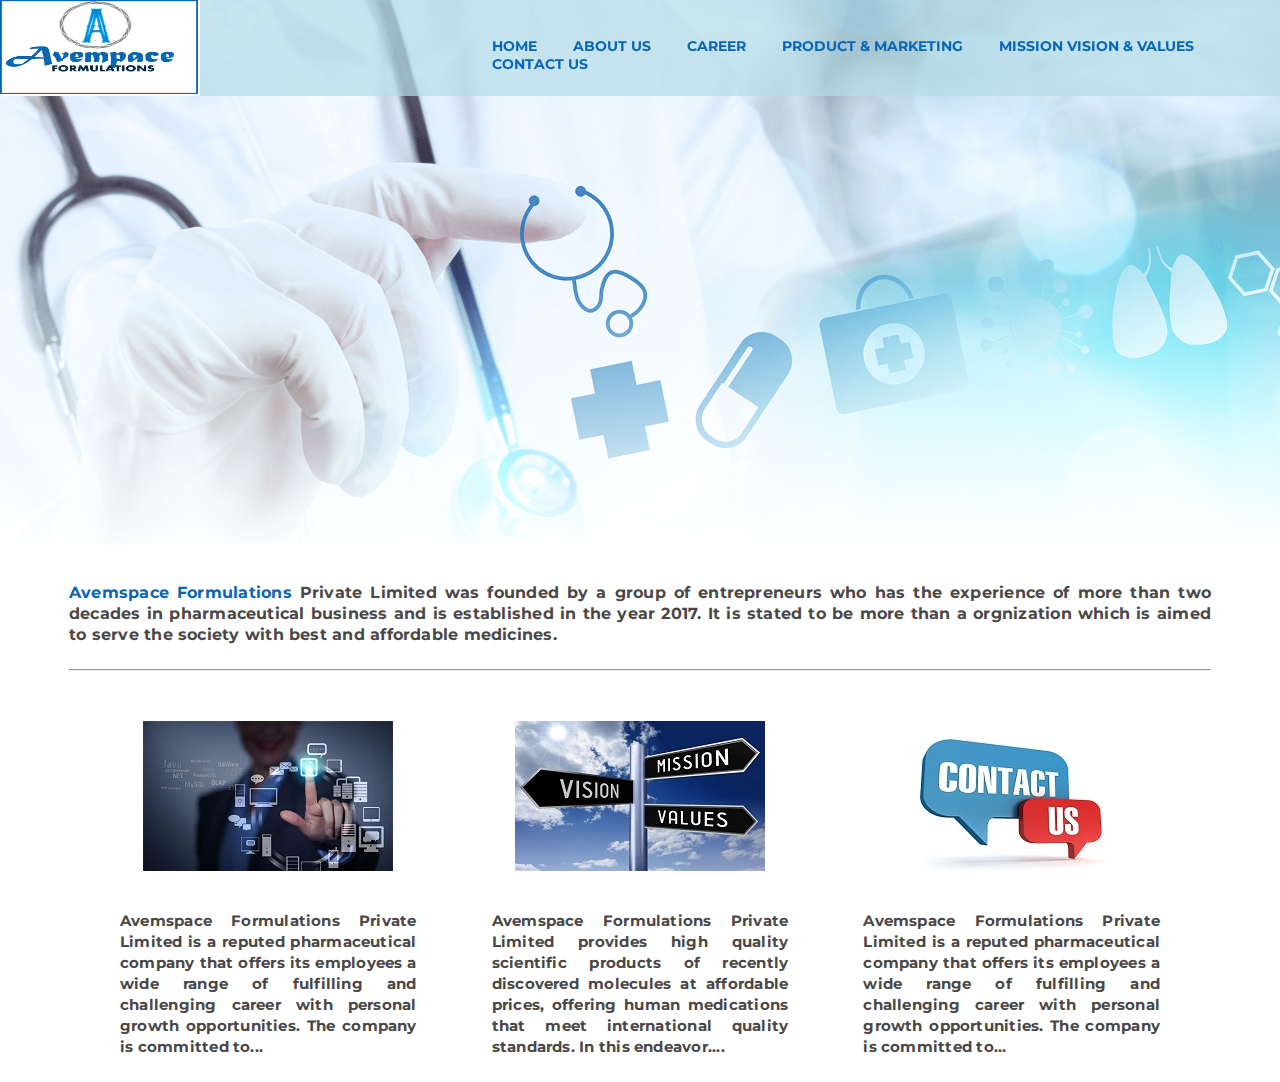
==== index.html @ 09feaeaf "medic website" ====
<!DOCTYPE html>
<html>
<head>
<meta charset="UTF-8" />
    <meta name="viewport" content="width=device-width, initial-scale=1.0" />
    <meta http-equiv="X-UA-Compatible" content="ie=edge" />
    <link rel="stylesheet" href="css/style.css">
    <link href="https://fonts.googleapis.com/css?family=Montserrat" rel="stylesheet">
	<title>Avemspace Formulations</title>
</head>
<body>
    <div class="logo"><a href="index.html"><img src="img/avemSpaceLogo.jpeg"></a></div>
     	<nav id="navbar">
	     	<ul class="ul_navbar">
		       <li><a href="index.html">HOME</a></li>
		       <li><a href="#">ABOUT US</a></li>
		       <li><a href="#">CAREER</a></li>
		       <li><a href="#">PRODUCT & MARKETING</a></li>
		       <li><a href="#">MISSION VISION & VALUES</a></li>
		       <li><a href="#">CONTACT US</a></li>
	     	</ul>
   		</nav>
   	<div class="bg_img"></div>	
   	<p class="about"><span class="about_span"><a href="index.html" style="color : #0766b6;">Avemspace Formulations</a></span> Private Limited was founded by a group of entrepreneurs who has the experience of more than two decades in pharmaceutical business and is established in the year 2017. It is stated to be more than a orgnization which is aimed to serve the society with best and affordable medicines.</p>
   	<hr class="hr">
   	<div class="grid_container">
   		<div class="item1">
   			<div class="pic_grid"><img src="img/career.jpg"></div>
   			<p class="grid_text">Avemspace Formulations Private Limited is a reputed pharmaceutical company that offers its employees a wide range of fulfilling and challenging career with personal growth opportunities. The company is committed to...</p>
   		</div>
   		<div class="item2">
   			<div class="pic_grid"><img src="img/mission.jpg"></div>
   			<p class="grid_text">Avemspace Formulations Private Limited provides high quality scientific products of recently discovered molecules at affordable prices, offering human medications that meet international quality standards. In this endeavor....</p>
   		</div>
   		<div class="item3">
   			<div class="pic_grid"><img src="img/contact.jpg"></div>
   			<p class="grid_text">Avemspace Formulations Private Limited is a reputed pharmaceutical company that offers its employees a wide range of fulfilling and challenging career with personal growth opportunities. The company is committed to...</p>
   		</div>
   	</div>










</body>
</html>
---- css/style.css ----
* {
  outline: none;
  transition: all 0.3s ease-out;
}

body, html {
  height: 100%;
  margin: 0;
  font-family: 'Montserrat', sans-serif;
}


li{
  float: left;
}

a{
	text-decoration: none;
	color: #fff;
}

.ul_navbar{
  padding: 0;
  margin: 0 0 0 456px;
  list-style: none;
  font-family: 'Montserrat', sans-serif; 
  padding-top: 37px;
}

.logo img{
	position: fixed;
    width: 198px;
    height: 94px;
    z-index: 6;
    border-bottom: 2px solid #fff;
    border-right: 2px solid #fff;
}

nav{
	position:fixed; 
	min-width: 100%;
	overflow: hidden;
	text-align: center;
	background-color: #b6dde6b8;
	height: 96px;
	z-index: 5;
}

nav a{
    width: 100%;
    display: block;
    text-decoration: none;
    color: #0766b7;
    font-size: 14px;
    text-align: left;
    margin-left: 36px;
    font-weight: bolder;
}


.bg_img{
	margin: 0;
  	height: 545px;
	background: url("../img/wallpaper1.png") ;
	background-repeat: no-repeat;
  	background-size: cover;
  	z-index: 0;
}

.bg_img:after {
    content: "";
    position: absolute;
    top: 0;
    right: 0;
    width: 100%;
    height: 35rem;
    z-index: 1;
    background-image: linear-gradient(to bottom, #38052d00 50%, #fff 100%);
}

.about{
	margin: 37px 69px 24px 69px;
    text-align: justify;
    font-size: 16px;
    font-weight: 700;
    color: #4a4747;
    line-height: 21px;
    letter-spacing: 0.23px;
}



.hr{
	margin: 0 69px 40px 69px;
}

.item1 { grid-area: mission; }
.item2 { grid-area: career; }
.item3 { grid-area: contact; }

.grid_container {
	display: grid;
	grid-template-areas:
    'mission career contact';
    grid-gap: 75px;
	padding: 10px;
}


.item1{
	margin-left: 110px;
	text-align: justify;
}
.item2{
	text-align: justify;
}
.item3{
	margin-right: 110px;
	text-align: justify;
}
.pic_grid{
	display: block;
    text-align: center;
   	margin-bottom: 35px;
}

.grid_text{
	font-size: 15px;
    font-weight: 700;
    color: #4a4747;
    line-height: 21px;
    letter-spacing: 0.23px;
}
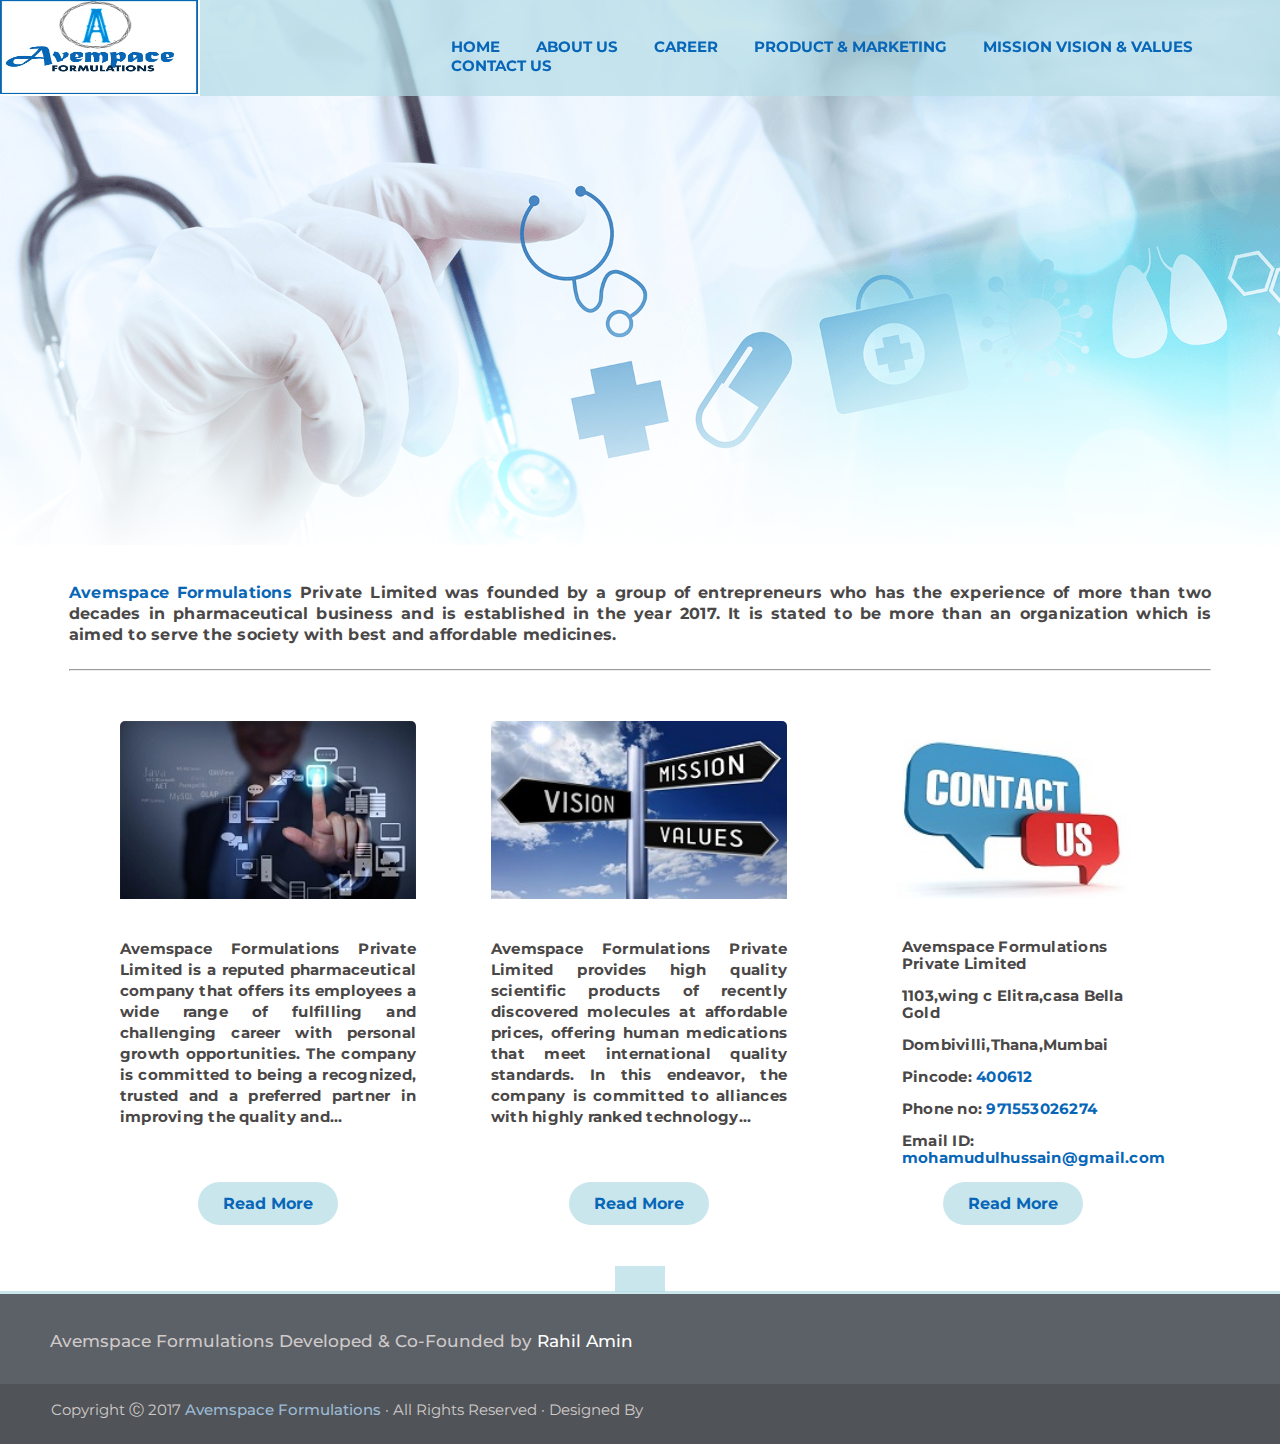
==== commit a3451112: "first_page change" ====
--- a/index.html
+++ b/index.html
@@ -6,6 +6,12 @@
     <meta http-equiv="X-UA-Compatible" content="ie=edge" />
     <link rel="stylesheet" href="css/style.css">
     <link href="https://fonts.googleapis.com/css?family=Montserrat" rel="stylesheet">
+    <link
+      rel="stylesheet"
+      href="https://use.fontawesome.com/releases/v5.5.0/css/all.css"
+      integrity="sha384-B4dIYHKNBt8Bc12p+WXckhzcICo0wtJAoU8YZTY5qE0Id1GSseTk6S+L3BlXeVIU"
+      crossorigin="anonymous"
+    />
 	<title>Avemspace Formulations</title>
 </head>
 <body>
@@ -21,22 +27,41 @@
 	     	</ul>
    		</nav>
    	<div class="bg_img"></div>	
-   	<p class="about"><span class="about_span"><a href="index.html" style="color : #0766b6;">Avemspace Formulations</a></span> Private Limited was founded by a group of entrepreneurs who has the experience of more than two decades in pharmaceutical business and is established in the year 2017. It is stated to be more than a orgnization which is aimed to serve the society with best and affordable medicines.</p>
+   	<p class="about"><span class="about_span"><a href="index.html" style="color : #0766b6;">Avemspace Formulations</a></span> Private Limited was founded by a group of entrepreneurs who has the experience of more than two decades in pharmaceutical business and is established in the year 2017. It is stated to be more than an organization which is aimed to serve the society with best and affordable medicines.</p>
    	<hr class="hr">
    	<div class="grid_container">
    		<div class="item1">
    			<div class="pic_grid"><img src="img/career.jpg"></div>
-   			<p class="grid_text">Avemspace Formulations Private Limited is a reputed pharmaceutical company that offers its employees a wide range of fulfilling and challenging career with personal growth opportunities. The company is committed to...</p>
+   			<p class="grid_text">Avemspace Formulations Private Limited is a reputed pharmaceutical company that offers its employees a wide range of fulfilling and challenging career with personal growth opportunities. The company is committed to being a recognized, trusted and a preferred partner in improving the quality and... </p>
    		</div>
    		<div class="item2">
    			<div class="pic_grid"><img src="img/mission.jpg"></div>
-   			<p class="grid_text">Avemspace Formulations Private Limited provides high quality scientific products of recently discovered molecules at affordable prices, offering human medications that meet international quality standards. In this endeavor....</p>
+   			<p class="grid_text">Avemspace Formulations Private Limited provides high quality scientific products of recently discovered molecules at affordable prices, offering human medications that meet international quality standards. In this endeavor, the company is committed to alliances with highly ranked technology...</p>
    		</div>
    		<div class="item3">
    			<div class="pic_grid"><img src="img/contact.jpg"></div>
-   			<p class="grid_text">Avemspace Formulations Private Limited is a reputed pharmaceutical company that offers its employees a wide range of fulfilling and challenging career with personal growth opportunities. The company is committed to...</p>
+   			<dir class="grid_text1">Avemspace Formulations Private Limited	<p>1103,wing c Elitra,casa Bella Gold</p><p>Dombivilli,Thana,Mumbai</p><p>Pincode: <span class="blue">400612</span></p><p>Phone no: <span class="blue">971553026274</span></p><p>Email ID: <span class="blue">mohamudulhussain@gmail.com</span></p></dir>
+   		</div>
+   		<div class="item4">
+   			<div class="read_div"><a href="">Read More</a></div>
+   		</div>
+   		<div class="item5">
+   			<div class="read_div"><a href="">Read More</a></div>
+   		</div>
+   		<div class="item6">
+   			<a href=""><div class="read_div">Read More</div></a>
    		</div>
    	</div>
+   	<div class="go_to_top"><div onclick="topFunction()" id="myBtn" title="Go to top"><i class="fas fa-chevron-up icon_up"></i></div></div>	
+   	<div class="blue_line"></div>
+   	
+
+   	<!-- footer -->
+
+   	<div class="footer">
+   		<p class="footer_text">Avemspace Formulations Developed & Co-Founded by <span>Rahil Amin</span></p>
+   	</div>
+   	<div class="footer2"><p class="footer_text2">Copyright &#9400; 2017 <span><a class="bottom_link"  href="index.html" >Avemspace Formulations</a></span> &middot; All Rights Reserved 	&middot; Designed By <a class="bottom_link"  href="" ></a></p></div>
 
 
 
@@ -44,8 +69,6 @@
 
 
 
-
-
-
+   	<script src="js/avemspace.js"></script>
 </body>
 </html>--- a/css/style.css
+++ b/css/style.css
@@ -16,12 +16,15 @@
 
 a{
 	text-decoration: none;
-	color: #fff;
+}
+
+.ul_navbar a:hover{
+	color: #828486;
 }
 
 .ul_navbar{
   padding: 0;
-  margin: 0 0 0 456px;
+  margin: 0 0 0 415px;
   list-style: none;
   font-family: 'Montserrat', sans-serif; 
   padding-top: 37px;
@@ -46,12 +49,16 @@
 	z-index: 5;
 }
 
+nav.scroll {
+  background-color: #cae6ed;
+}
+
 nav a{
     width: 100%;
     display: block;
     text-decoration: none;
     color: #0766b7;
-    font-size: 14px;
+    font-size: 15px;
     text-align: left;
     margin-left: 36px;
     font-weight: bolder;
@@ -97,11 +104,16 @@
 .item1 { grid-area: mission; }
 .item2 { grid-area: career; }
 .item3 { grid-area: contact; }
+.item4 { grid-area: readMission; }
+.item5 { grid-area: readCareer; }
+.item6 { grid-area: readContact; }
+
 
 .grid_container {
 	display: grid;
 	grid-template-areas:
-    'mission career contact';
+    'mission career contact'
+    'readMission	readCareer	readContact';
     grid-gap: 75px;
 	padding: 10px;
 }
@@ -123,6 +135,13 @@
     text-align: center;
    	margin-bottom: 35px;
 }
+
+.pic_grid img{
+	width: 296px;
+	border-top-right-radius: 5px;
+	border-top-left-radius: 5px;
+}
+
 
 .grid_text{
 	font-size: 15px;
@@ -130,4 +149,115 @@
     color: #4a4747;
     line-height: 21px;
     letter-spacing: 0.23px;
+}
+
+.grid_text1{
+	font-size: 15px;
+    font-weight: 700;
+    color: #4a4747;
+    text-align: left;
+    line-height: 17px;
+    letter-spacing: 0.23px;
+}
+
+.item4{
+	margin-top: -74px;
+	margin-left: 110px;
+    text-align: center;
+}
+
+
+
+.item6{
+	margin-top: -74px;
+	margin-right: 110px;
+    text-align: center;
+}
+
+.item5{
+	margin-top: -74px;
+    text-align: center;
+}
+
+.grid_container a{
+	color: #0766b7;
+	font-weight: bolder;
+}
+
+.grid_container a:hover{
+	color: #828486;
+}
+
+.read_div{
+	display: inline-block;
+    background-color: #b6dde6b8;
+    padding: 12px 25px 12px 25px;
+    border-top-right-radius: 25px;
+    border-top-left-radius: 25px;
+    border-bottom-left-radius: 25px;
+    border-bottom-right-radius: 25px;
+}
+
+.blue{
+	color: #0766b7;
+}
+
+.go_to_top{
+	display: block;
+	text-align: center;
+}
+
+#myBtn{
+	display: inline;
+	background-color: #b6dde6b8;
+    padding: 5px 25px 2px 25px;
+    cursor: pointer;
+}
+
+.icon_up{
+	font-size: 21px;
+	color: #0766b7;
+}
+
+.blue_line{
+	background-color: #b6dde6b8;
+    height: 3px;
+}
+
+.footer{
+	background-color: #5c6167;
+    height: 90px;
+}
+
+.footer_text{
+	margin: 0;
+    padding-top: 37px;
+    padding-left: 50px;
+    font-size: 17px;
+    font-weight: 500;
+    color: #d0caca;
+}
+
+.footer_text span{
+	color: white;
+}
+
+.footer2{
+	margin: 0;
+    background: #505458;
+    height: 44px;
+    display: block;
+    padding-top: 16px;
+    padding-left: 51px;
+}
+
+.footer_text2{
+	margin: 0;
+	font-size: 15px;
+	color: #d0caca;
+}
+
+.bottom_link{
+	color: #9cbbd6;
+	font-weight: 500;
 }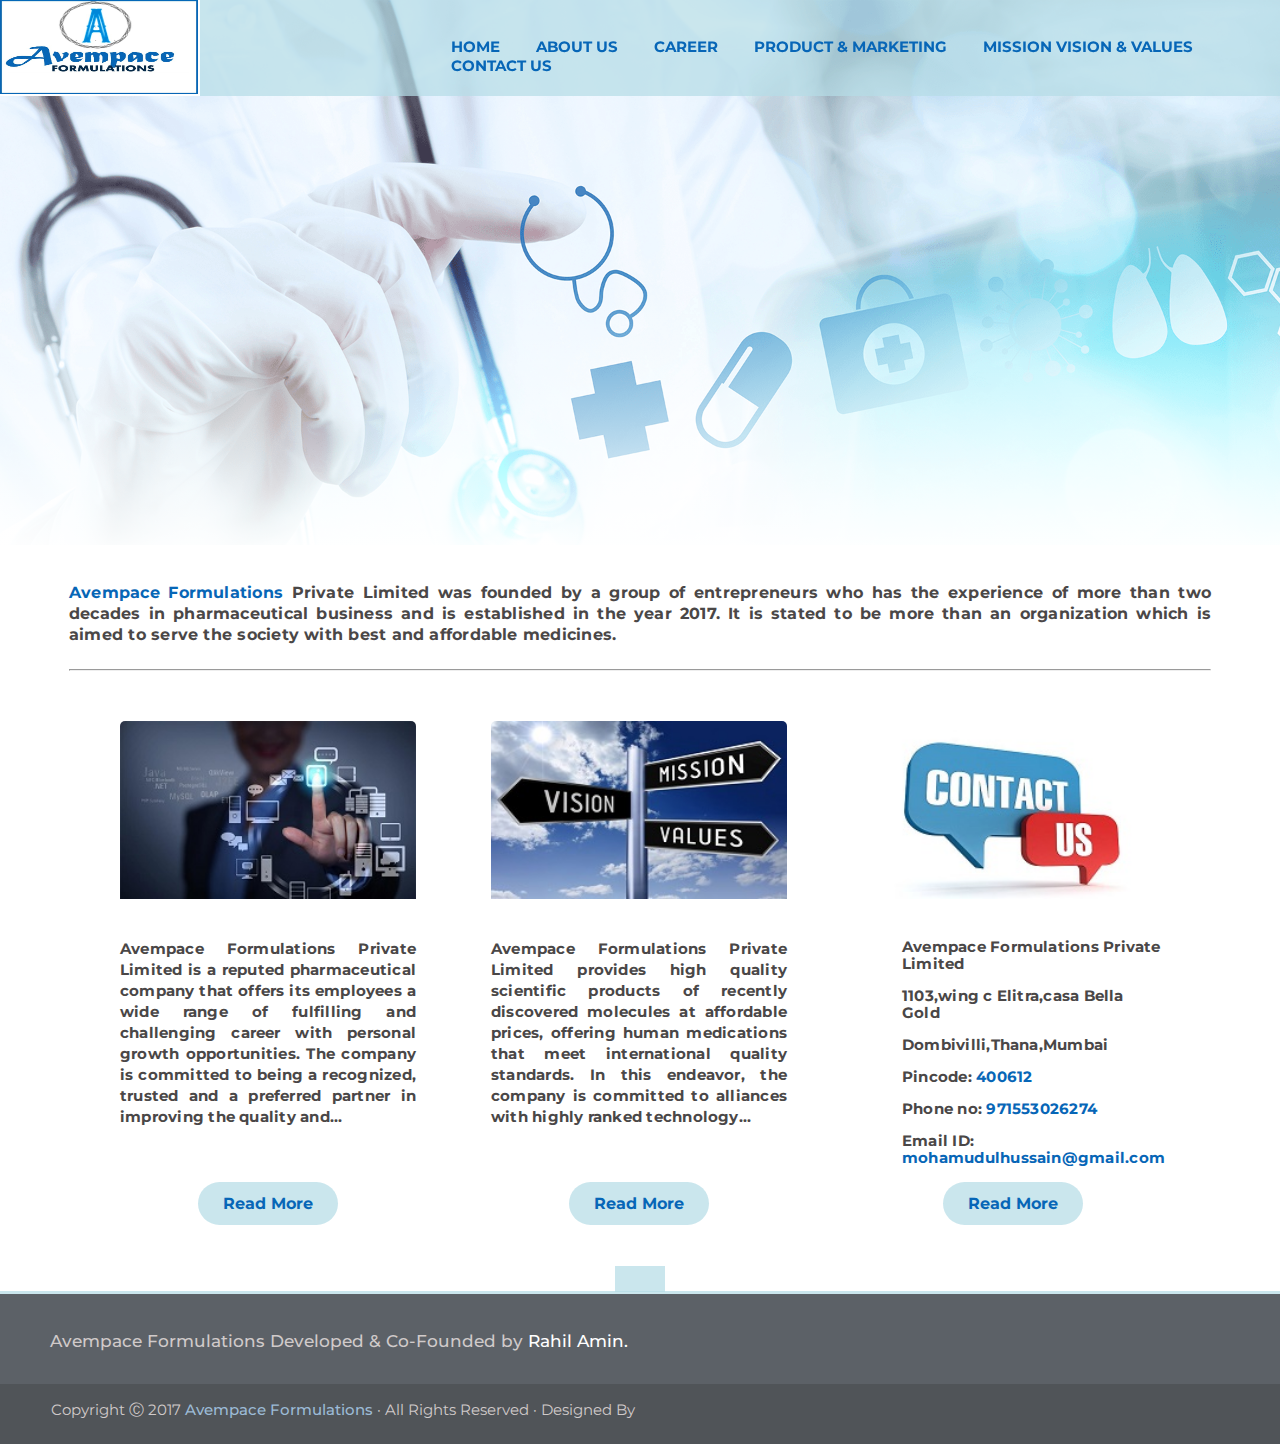
==== commit ac35baec: "s remove" ====
--- a/index.html
+++ b/index.html
@@ -12,10 +12,10 @@
       integrity="sha384-B4dIYHKNBt8Bc12p+WXckhzcICo0wtJAoU8YZTY5qE0Id1GSseTk6S+L3BlXeVIU"
       crossorigin="anonymous"
     />
-	<title>Avemspace Formulations</title>
+	<title>Avempace Formulations</title>
 </head>
 <body>
-    <div class="logo"><a href="index.html"><img src="img/avemSpaceLogo.jpeg"></a></div>
+    <div class="logo"><a href="index.html"><img src="img/avempaceLogo.jpeg"></a></div>
      	<nav id="navbar">
 	     	<ul class="ul_navbar">
 		       <li><a href="index.html">HOME</a></li>
@@ -27,20 +27,20 @@
 	     	</ul>
    		</nav>
    	<div class="bg_img"></div>	
-   	<p class="about"><span class="about_span"><a href="index.html" style="color : #0766b6;">Avemspace Formulations</a></span> Private Limited was founded by a group of entrepreneurs who has the experience of more than two decades in pharmaceutical business and is established in the year 2017. It is stated to be more than an organization which is aimed to serve the society with best and affordable medicines.</p>
+   	<p class="about"><span class="about_span"><a href="index.html" style="color : #0766b6;">Avempace Formulations</a></span> Private Limited was founded by a group of entrepreneurs who has the experience of more than two decades in pharmaceutical business and is established in the year 2017. It is stated to be more than an organization which is aimed to serve the society with best and affordable medicines.</p>
    	<hr class="hr">
    	<div class="grid_container">
    		<div class="item1">
    			<div class="pic_grid"><img src="img/career.jpg"></div>
-   			<p class="grid_text">Avemspace Formulations Private Limited is a reputed pharmaceutical company that offers its employees a wide range of fulfilling and challenging career with personal growth opportunities. The company is committed to being a recognized, trusted and a preferred partner in improving the quality and... </p>
+   			<p class="grid_text">Avempace Formulations Private Limited is a reputed pharmaceutical company that offers its employees a wide range of fulfilling and challenging career with personal growth opportunities. The company is committed to being a recognized, trusted and a preferred partner in improving the quality and... </p>
    		</div>
    		<div class="item2">
    			<div class="pic_grid"><img src="img/mission.jpg"></div>
-   			<p class="grid_text">Avemspace Formulations Private Limited provides high quality scientific products of recently discovered molecules at affordable prices, offering human medications that meet international quality standards. In this endeavor, the company is committed to alliances with highly ranked technology...</p>
+   			<p class="grid_text">Avempace Formulations Private Limited provides high quality scientific products of recently discovered molecules at affordable prices, offering human medications that meet international quality standards. In this endeavor, the company is committed to alliances with highly ranked technology...</p>
    		</div>
    		<div class="item3">
    			<div class="pic_grid"><img src="img/contact.jpg"></div>
-   			<dir class="grid_text1">Avemspace Formulations Private Limited	<p>1103,wing c Elitra,casa Bella Gold</p><p>Dombivilli,Thana,Mumbai</p><p>Pincode: <span class="blue">400612</span></p><p>Phone no: <span class="blue">971553026274</span></p><p>Email ID: <span class="blue">mohamudulhussain@gmail.com</span></p></dir>
+   			<dir class="grid_text1">Avempace Formulations Private Limited	<p>1103,wing c Elitra,casa Bella Gold</p><p>Dombivilli,Thana,Mumbai</p><p>Pincode: <span class="blue">400612</span></p><p>Phone no: <span class="blue">971553026274</span></p><p>Email ID: <span class="blue">mohamudulhussain@gmail.com</span></p></dir>
    		</div>
    		<div class="item4">
    			<div class="read_div"><a href="">Read More</a></div>
@@ -59,9 +59,9 @@
    	<!-- footer -->
 
    	<div class="footer">
-   		<p class="footer_text">Avemspace Formulations Developed & Co-Founded by <span>Rahil Amin</span></p>
+   		<p class="footer_text">Avempace Formulations Developed & Co-Founded by <span>Rahil Amin.</span></p>
    	</div>
-   	<div class="footer2"><p class="footer_text2">Copyright &#9400; 2017 <span><a class="bottom_link"  href="index.html" >Avemspace Formulations</a></span> &middot; All Rights Reserved 	&middot; Designed By <a class="bottom_link"  href="" ></a></p></div>
+   	<div class="footer2"><p class="footer_text2">Copyright &#9400; 2017 <span><a class="bottom_link"  href="index.html" >Avempace Formulations</a></span> &middot; All Rights Reserved 	&middot; Designed By <a class="bottom_link"  href="" ></a></p></div>
 
 
 
@@ -69,6 +69,6 @@
 
 
 
-   	<script src="js/avemspace.js"></script>
+   	<script src="js/avempace.js"></script>
 </body>
 </html>